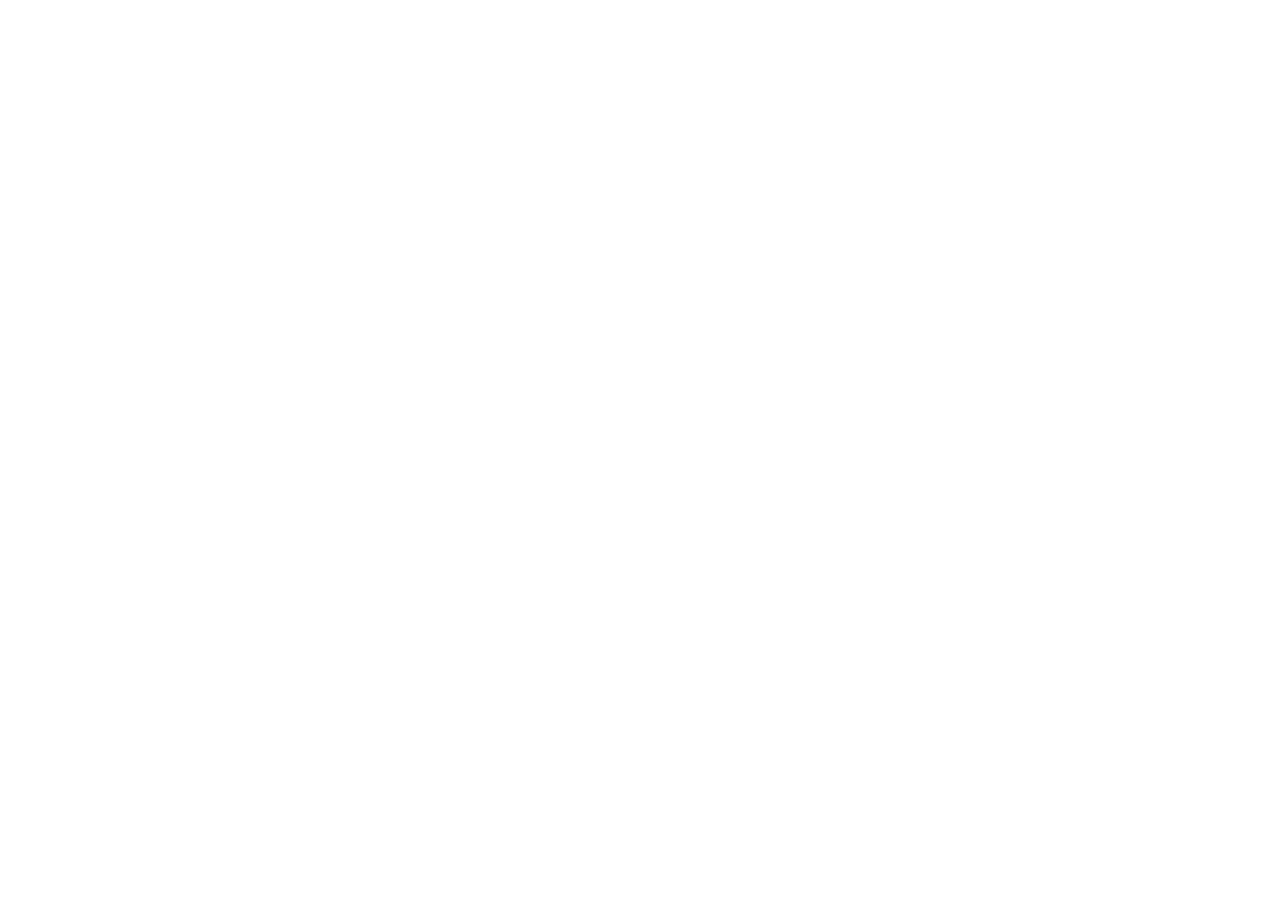
==== index.html @ 856ff3f9 "Merge pull request #7 from GreenSerpent7/main" ====
<!DOCTYPE html>
<html lang="en">
<head>
    <meta charset="UTF-8">
    <title>Flappy Buc!</title>
    <link rel="stylesheet" href="styles.css">
</head>
<body onload="addBackground()">
    <div id="image-container"></div>

    <script src="script.js"></script>
</body>
</html>
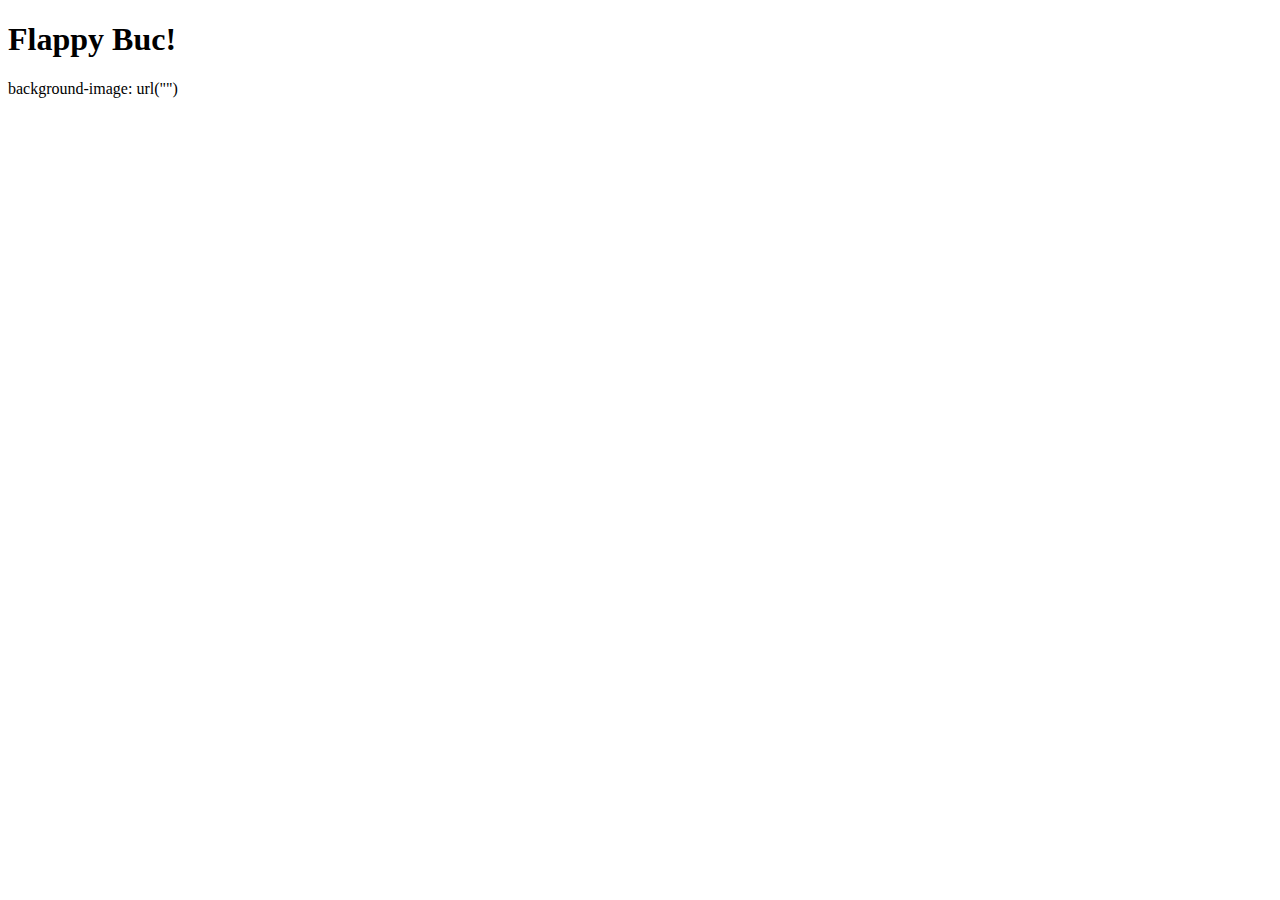
==== commit 6d3a79b6: "Update index.html" ====
--- a/index.html
+++ b/index.html
@@ -7,6 +7,8 @@
 </head>
 <body onload="addBackground()">
     <div id="image-container"></div>
+    <h1> Flappy Buc! </h1>
+    background-image: url("")
 
     <script src="script.js"></script>
 </body>
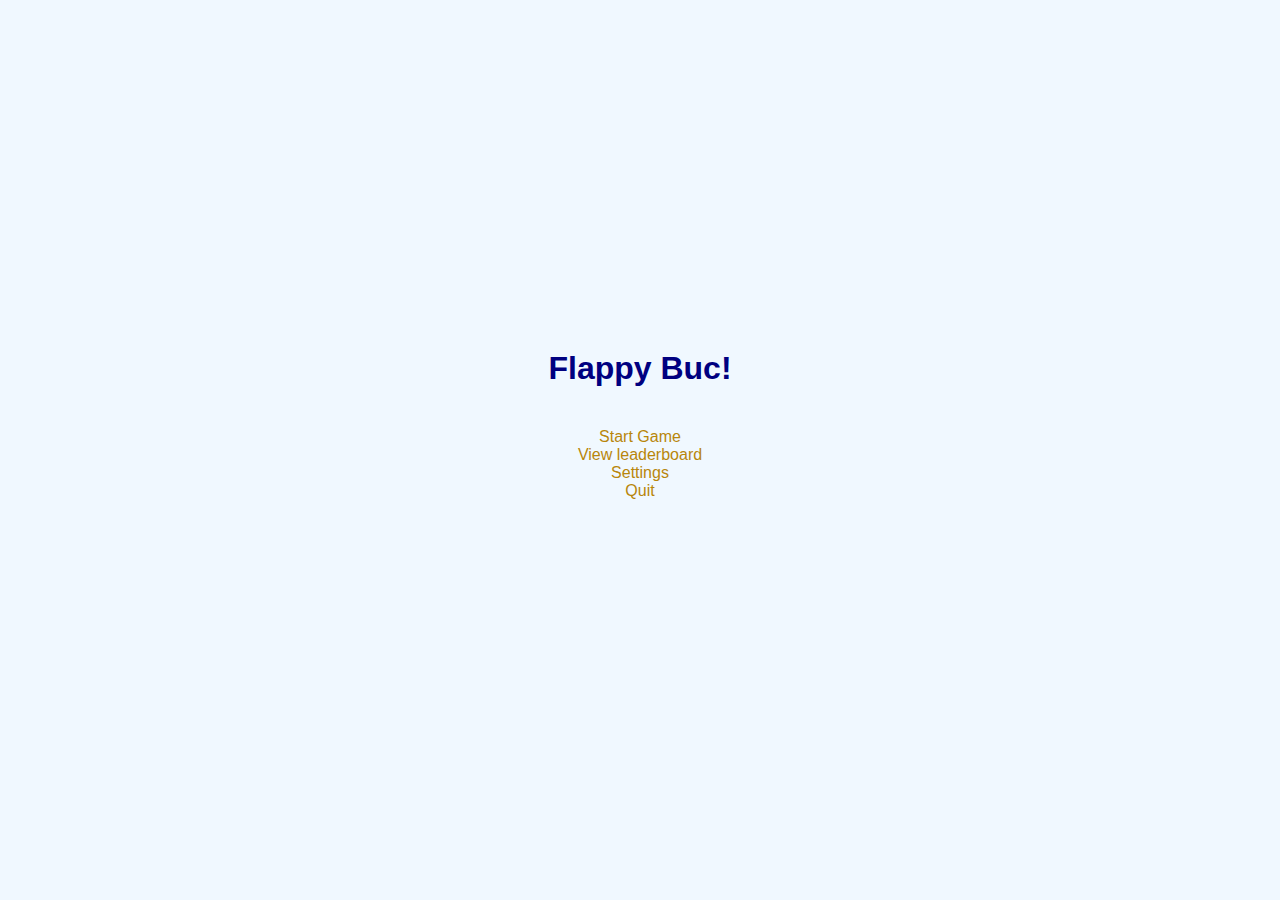
==== commit ec68516e: "Added text, dimensions" ====
--- a/index.html
+++ b/index.html
@@ -3,13 +3,18 @@
 <head>
     <meta charset="UTF-8">
     <title>Flappy Buc!</title>
-    <link rel="stylesheet" href="styles.css">
+    <link rel="stylesheet" href="style.css">
 </head>
-<body onload="addBackground()">
-    <div id="image-container"></div>
-    <h1> Flappy Buc! </h1>
-    background-image: url("")
-
-    <script src="script.js"></script>
+<body>
+    <div id="container">
+        <div id="image-container"></div>
+        <h1>Flappy Buc!</h1>
+        <div id="buttons">
+            Start Game <br>
+            View leaderboard <br>
+            Settings <br>
+            Quit
+        </div>
+    </div>
 </body>
 </html>
--- a/style.css
+++ b/style.css
@@ -0,0 +1,48 @@
+/* styles.css */
+
+/* Author(s): Zoe Pendleton
+ * Creation Date: 11/7/2024
+ * Last Revision Date: 11/7/2024
+ * Purpose: To add styling to the landing page 
+ */
+
+ body {
+    display: flex;
+    justify-content: center;
+    align-items: center;
+    margin: 0;
+    min-height: 100vh;
+    background-color: #f0f8ff;
+}
+
+/* Container styles */
+#container {
+    width: 600px;
+    height: 400px;
+    display: flex;
+    flex-direction: column; /* Stack items vertically */
+    justify-content: center;
+    align-items: center;
+    position: relative;
+    background-image: url("larger.png");
+    background-repeat: no-repeat;
+    background-size: cover;
+    background-position: center;
+    overflow: hidden;
+    font-family: "Comic Sans MS", cursive, sans-serif;
+}
+
+
+h1 {
+    color: navy;
+    z-index: 1; /* Ensure text appears above the overlay */
+    position: relative;
+    margin-top: -50px; /* Moves text up to the top of the page */
+    
+}
+
+#buttons {
+    margin-top: 20px; 
+    text-align: center;
+    color: #B8860B;
+}
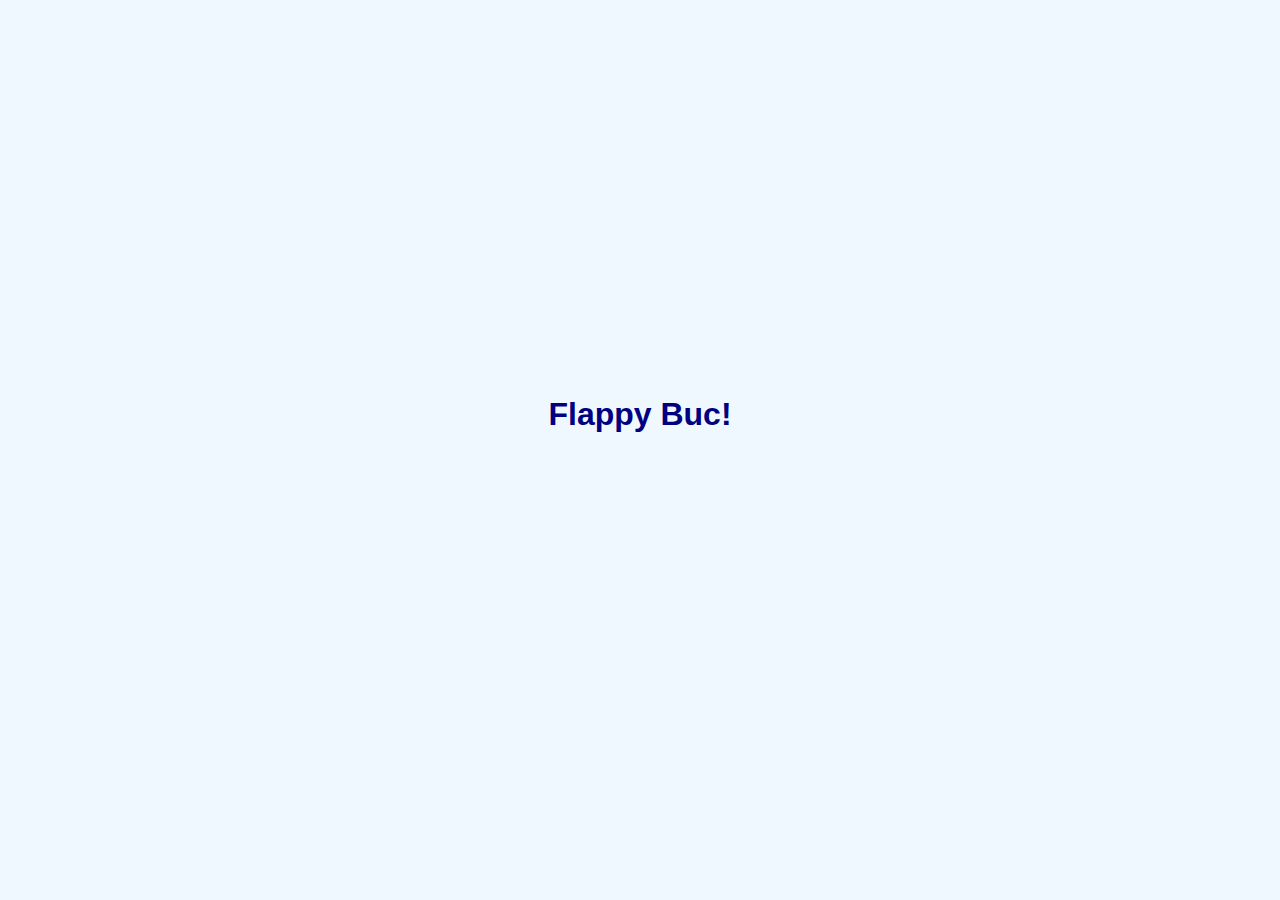
==== commit 173b3386: "Merge branch 'zpendlet:main' into main" ====
--- a/index.html
+++ b/index.html
@@ -3,18 +3,12 @@
 <head>
     <meta charset="UTF-8">
     <title>Flappy Buc!</title>
-    <link rel="stylesheet" href="style.css">
+    <link rel="stylesheet" href="landing_style.css">
 </head>
 <body>
     <div id="container">
         <div id="image-container"></div>
         <h1>Flappy Buc!</h1>
-        <div id="buttons">
-            Start Game <br>
-            View leaderboard <br>
-            Settings <br>
-            Quit
-        </div>
     </div>
 </body>
 </html>
--- a/landing_style.css
+++ b/landing_style.css
@@ -0,0 +1,48 @@
+/* styles.css */
+
+/* Author(s): Zoe Pendleton
+ * Creation Date: 11/7/2024
+ * Last Revision Date: 11/7/2024
+ * Purpose: To add styling to the landing page 
+ */
+
+ body {
+    display: flex;
+    justify-content: center;
+    align-items: center;
+    margin: 0;
+    min-height: 100vh;
+    background-color: #f0f8ff;
+}
+
+/* Container styles */
+#container {
+    width: 600px;
+    height: 400px;
+    display: flex;
+    flex-direction: column; /* Stack items vertically */
+    justify-content: center;
+    align-items: center;
+    position: relative;
+    background-image: url("larger.png");
+    background-repeat: no-repeat;
+    background-size: cover;
+    background-position: center;
+    overflow: hidden;
+    font-family: "Comic Sans MS", cursive, sans-serif;
+}
+
+
+h1 {
+    color: navy;
+    z-index: 1; /* Ensure text appears above the overlay */
+    position: relative;
+    margin-top: -50px; /* Moves text up to the top of the page */
+    
+}
+
+#buttons {
+    margin-top: 20px; 
+    text-align: center;
+    color: #B8860B;
+}
